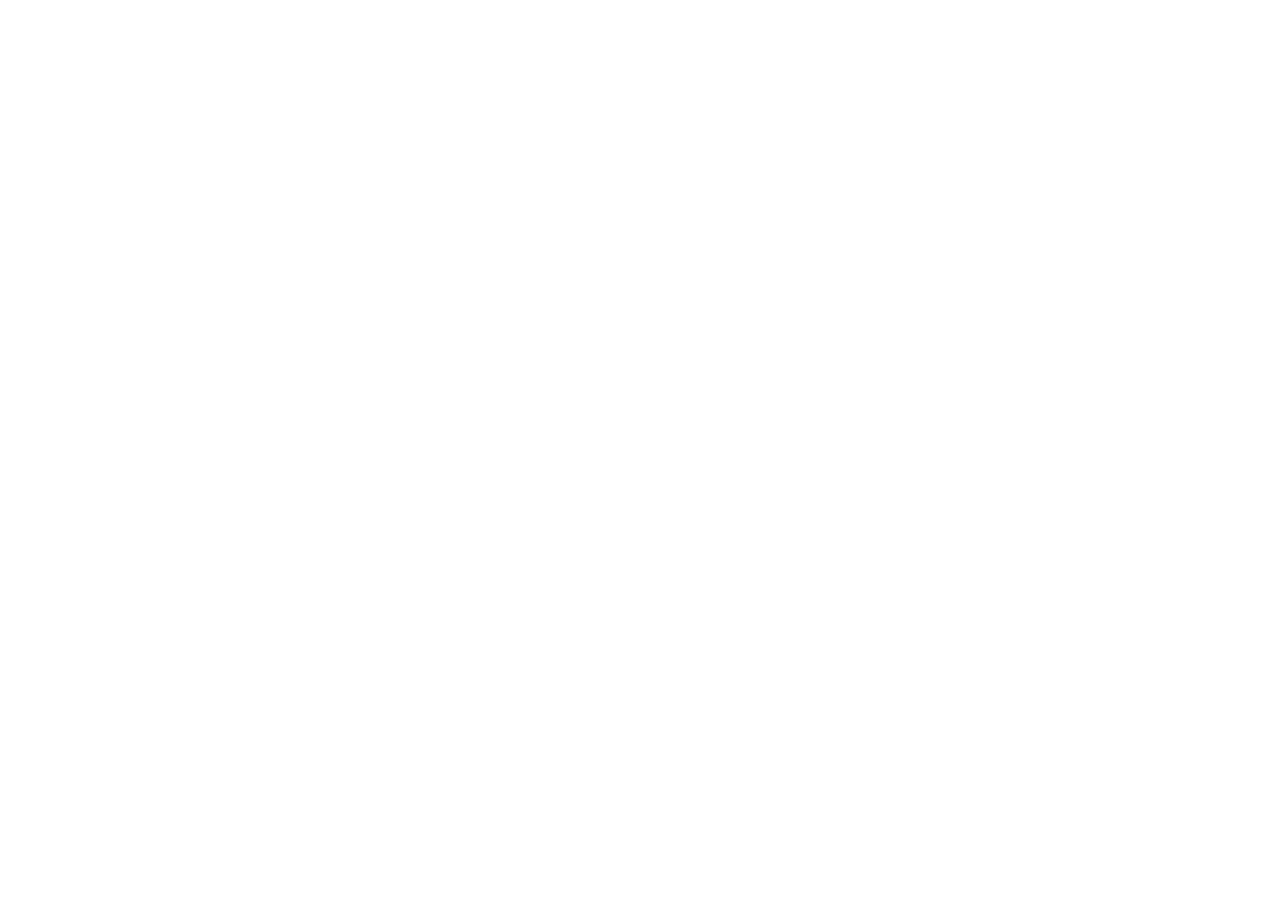
==== list.html @ 707099af "update" ====
<!DOCTYPE html>
<html lang="en">
  <head>
    <meta charset="UTF-8" />
    <meta http-equiv="X-UA-Compatible" content="IE=edge" />
    <meta name="viewport" content="width=device-width, initial-scale=1.0" />
    <title>My list</title>
  </head>
  <body></body>
</html>
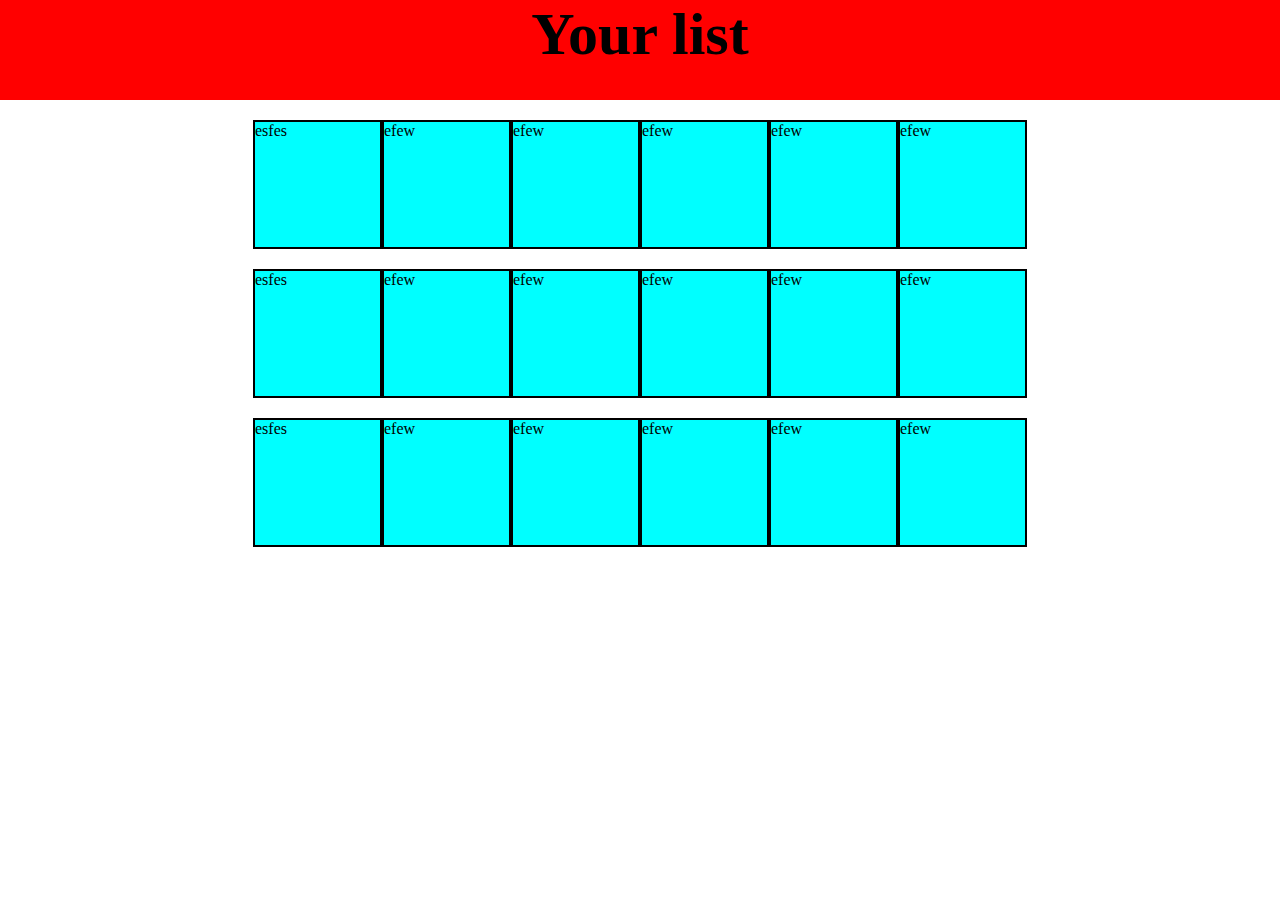
==== commit b9f0da75: "update" ====
--- a/list.html
+++ b/list.html
@@ -5,6 +5,35 @@
     <meta http-equiv="X-UA-Compatible" content="IE=edge" />
     <meta name="viewport" content="width=device-width, initial-scale=1.0" />
     <title>My list</title>
+    <link rel="stylesheet" href="css/list.css" />
   </head>
-  <body></body>
+  <body>
+    <header>
+      <h1>Your list</h1>
+    </header>
+    <div class="container">
+      <div class="box">esfes</div>
+      <div class="box">efew</div>
+      <div class="box">efew</div>
+      <div class="box">efew</div>
+      <div class="box">efew</div>
+      <div class="box">efew</div>
+    </div>
+    <div class="container">
+      <div class="box">esfes</div>
+      <div class="box">efew</div>
+      <div class="box">efew</div>
+      <div class="box">efew</div>
+      <div class="box">efew</div>
+      <div class="box">efew</div>
+    </div>
+    <div class="container">
+      <div class="box">esfes</div>
+      <div class="box">efew</div>
+      <div class="box">efew</div>
+      <div class="box">efew</div>
+      <div class="box">efew</div>
+      <div class="box">efew</div>
+    </div>
+  </body>
 </html>
--- a/css/list.css
+++ b/css/list.css
@@ -0,0 +1,30 @@
+@import url("https://fonts.googleapis.com/css2?family=Alegreya&display=swap");
+* {
+  margin: 0;
+  padding: 0;
+  font-family: "Trebuchet MS", "Lucida Sans Unicode";
+}
+
+.container {
+  display: flex;
+  width: 80%;
+  justify-content: center;
+  margin: 20px auto 0;
+}
+
+header {
+  width: 100vw;
+  justify-items: center;
+  align-items: center;
+  background-color: red;
+  height: 100px;
+}
+h1 {
+  font-size: 60px;
+}
+.box {
+  border: solid black 2px;
+  width: 125px;
+  height: 125px;
+  background-color: aqua;
+}
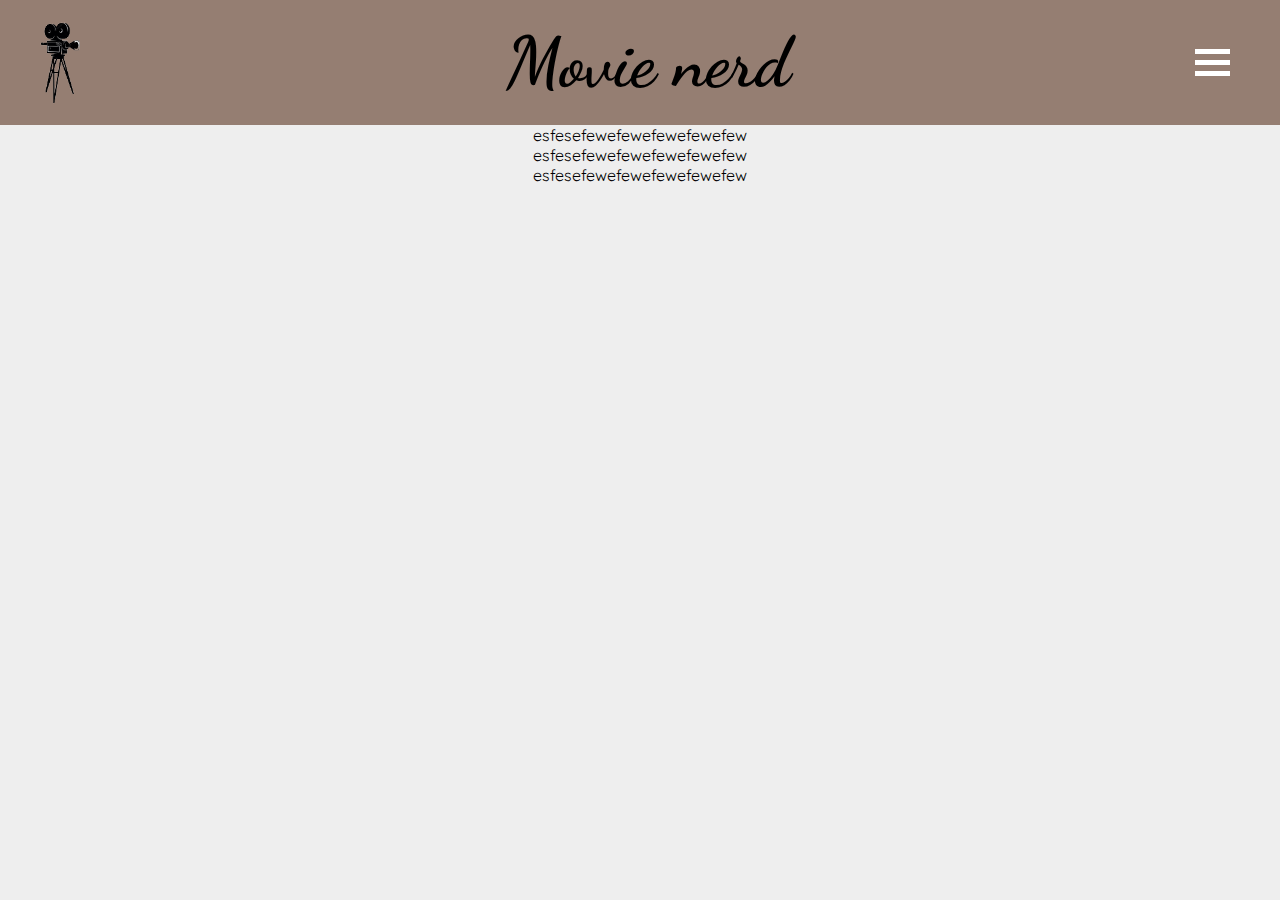
==== commit 4ddb2759: "update" ====
--- a/list.html
+++ b/list.html
@@ -5,11 +5,26 @@
     <meta http-equiv="X-UA-Compatible" content="IE=edge" />
     <meta name="viewport" content="width=device-width, initial-scale=1.0" />
     <title>My list</title>
-    <link rel="stylesheet" href="css/list.css" />
+    <link rel="stylesheet" href="css/style.css" />
   </head>
   <body>
     <header>
-      <h1>Your list</h1>
+      <img
+        id="logo"
+        src="images/logo.png"
+        alt="Logo consisting of a movie camera"
+      />
+      <h1>Movie nerd</h1>
+      <button id="hamburger-btn" class="hamburger">
+        <div class="bar"></div>
+      </button>
+      <nav class="mobile-nav">
+        <a class="link" href="list.html" target="_blank">My list</a>
+        <a class="link" href="sign-up.html" target="_blank"
+          >Register your account</a
+        >
+        <a class="link" href="about">About us</a>
+      </nav>
     </header>
     <div class="container">
       <div class="box">esfes</div>
@@ -36,4 +51,5 @@
       <div class="box">efew</div>
     </div>
   </body>
+  <script src="scripts/app.js"></script>
 </html>
--- a/css/style.css
+++ b/css/style.css
@@ -0,0 +1,224 @@
+@import url("https://fonts.googleapis.com/css2?family=Dancing+Script&family=Quicksand:wght@300&display=swap");
+@import url("https://fonts.googleapis.com/css2?family=Alegreya&display=swap");
+
+* {
+  margin: 0;
+  padding: 0;
+}
+
+body {
+  background-color: #eeeeee;
+  font-family: "Quicksand", sans-serif;
+}
+
+.container {
+  display: flex;
+  justify-content: center;
+  align-items: center;
+}
+
+header {
+  height: 125px;
+  background-color: #957e72;
+  display: flex;
+  align-items: center;
+  width: 100%;
+  position: -webkit-sticky;
+  position: sticky;
+}
+
+#logo {
+  width: 120px;
+}
+
+h1 {
+  font-size: 70px;
+  font-family: "Dancing Script", cursive;
+  margin: 0 auto;
+  z-index: 100;
+}
+
+.hamburger {
+  margin-left: 20px;
+  display: relative;
+  width: 35px;
+  cursor: pointer;
+  margin-right: 50px;
+
+  appearance: none;
+  background: none;
+  outline: none;
+  border: none;
+}
+
+form {
+  display: flex;
+  width: 100%;
+  background-image: url(searchbg.jpg);
+  height: 35vh;
+  align-items: center;
+}
+.hamburger .bar,
+.hamburger:after,
+.hamburger:before {
+  content: "";
+  display: block;
+  width: 100%;
+  height: 5px;
+  background-color: #fff;
+  margin: 6px 0px;
+  transition: 0.6s;
+}
+
+.mobile-nav {
+  display: block;
+  position: fixed;
+  top: 125px;
+  left: 100%;
+  width: 100%;
+  min-height: 100vh;
+  z-index: 99;
+  background-color: #6f5e54;
+  padding-top: 120px;
+  transition: 0.4s;
+}
+.mobile-nav a {
+  margin: 0 auto 16px;
+  display: block;
+  width: 100%;
+  max-width: 200px;
+  text-align: center;
+  padding: 12px 16px;
+  background-color: white;
+  border-radius: 10px;
+  color: black;
+  text-decoration: none;
+  font-size: 18px;
+}
+.mobile-nav.show {
+  left: 0;
+}
+
+#searchbar {
+  margin: 40px auto 0;
+  display: flex;
+  align-items: center;
+  justify-items: center;
+  width: 700px;
+  height: 40px;
+  border: solid black 3px;
+  border-radius: 10px;
+  text-align: center;
+}
+
+.result {
+  border: solid black 2px;
+  width: 46%;
+  background-color: #c1afa0;
+  padding: 10px;
+  height: 420px;
+  margin: 25px 10px;
+  border-radius: 5px;
+}
+
+.result-inner {
+  flex-direction: column;
+}
+.poster {
+  height: 300px;
+  align-self: center;
+  margin: 12px 0;
+}
+
+footer {
+  margin-top: 45vh;
+  width: 100%;
+  background-color: #c1afa0;
+  height: 100px;
+  display: flex;
+  justify-content: space-around;
+  align-items: center;
+}
+
+i {
+  font-size: 35px;
+  margin: 25 0;
+}
+
+input {
+  font-size: 22px;
+  margin: 0 auto;
+}
+
+#searchresults {
+  margin: 0 auto;
+  display: flex;
+  flex-wrap: wrap;
+  width: 90%;
+  justify-content: space-evenly;
+}
+
+h2 {
+  margin: 0 auto;
+  text-align: center;
+  width: 100%;
+}
+
+.overview {
+  margin-top: 40px;
+  padding: 5px;
+  font-size: 17px;
+  font-family: "Alegreya", serif;
+  width: 60%;
+  float: right;
+}
+
+.release {
+  font-size: 18px;
+}
+
+.add {
+  background-color: white;
+  border-radius: 10%;
+  width: 85px;
+  height: 40px;
+  font-size: 16px;
+  float: right;
+  /* border: solid black 2px; */
+}
+
+.remove {
+  background-color: red;
+  border-radius: 10%;
+  width: 85px;
+  height: 40px;
+  font-size: 16px;
+  float: right;
+  border: solid black 2px;
+}
+.find {
+  height: 40px;
+  width: 95px;
+  border-radius: 11%;
+  border: solid 2px black;
+  background-color: #4bb3fd;
+}
+
+.find:hover {
+  background-color: gray;
+}
+
+a {
+  color: black;
+}
+@media only screen and (max-width: 1000px) {
+}
+
+@media only screen and (max-width: 600px) {
+  h1 {
+    font-size: 40px;
+  }
+}
+
+@media only screen and (max-width: 400px) {
+}
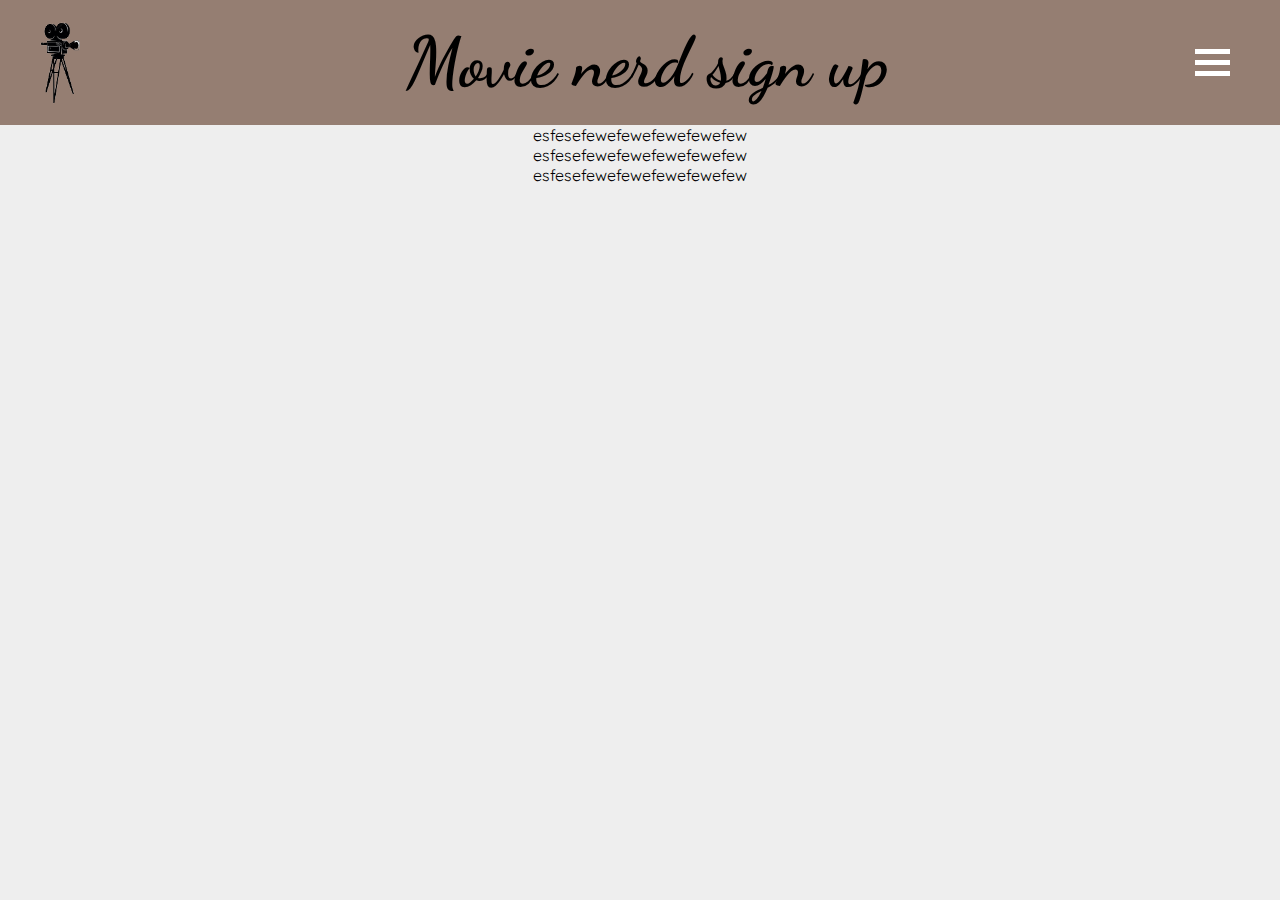
==== commit 92908022: "updatew" ====
--- a/list.html
+++ b/list.html
@@ -14,7 +14,7 @@
         src="images/logo.png"
         alt="Logo consisting of a movie camera"
       />
-      <h1>Movie nerd</h1>
+      <h1>Movie nerd sign up</h1>
       <button id="hamburger-btn" class="hamburger">
         <div class="bar"></div>
       </button>
--- a/css/style.css
+++ b/css/style.css
@@ -178,13 +178,13 @@
 }
 
 .add {
-  background-color: white;
+  background-color: green;
   border-radius: 10%;
   width: 85px;
   height: 40px;
   font-size: 16px;
   float: right;
-  /* border: solid black 2px; */
+  border: solid black 2px;
 }
 
 .remove {
@@ -212,13 +212,48 @@
   color: black;
 }
 @media only screen and (max-width: 1000px) {
+  h1 {
+    font-size: 90px;
+  }
+  .result {
+    height: fit-content;
+    width: 100%;
+    margin: 20px 0;
+  }
+  .overview {
+    font-size: 18px;
+  }
+  .poster {
+    height: 250px;
+  }
 }
 
 @media only screen and (max-width: 600px) {
   h1 {
-    font-size: 40px;
+    font-size: 38px;
+  }
+  #searchresults {
+    width: 100%;
+  }
+  .overview {
+    margin: 0;
+    font-size: 14px;
+  }
+  .result {
+    height: fit-content;
+    width: 100%;
+    margin: 20px 0;
+  }
+  .poster {
+    height: 185px;
+  }
+  .release {
+    font-size: 16px;
   }
 }
 
 @media only screen and (max-width: 400px) {
-}
+  h1 {
+    font-size: 34px;
+  }
+}
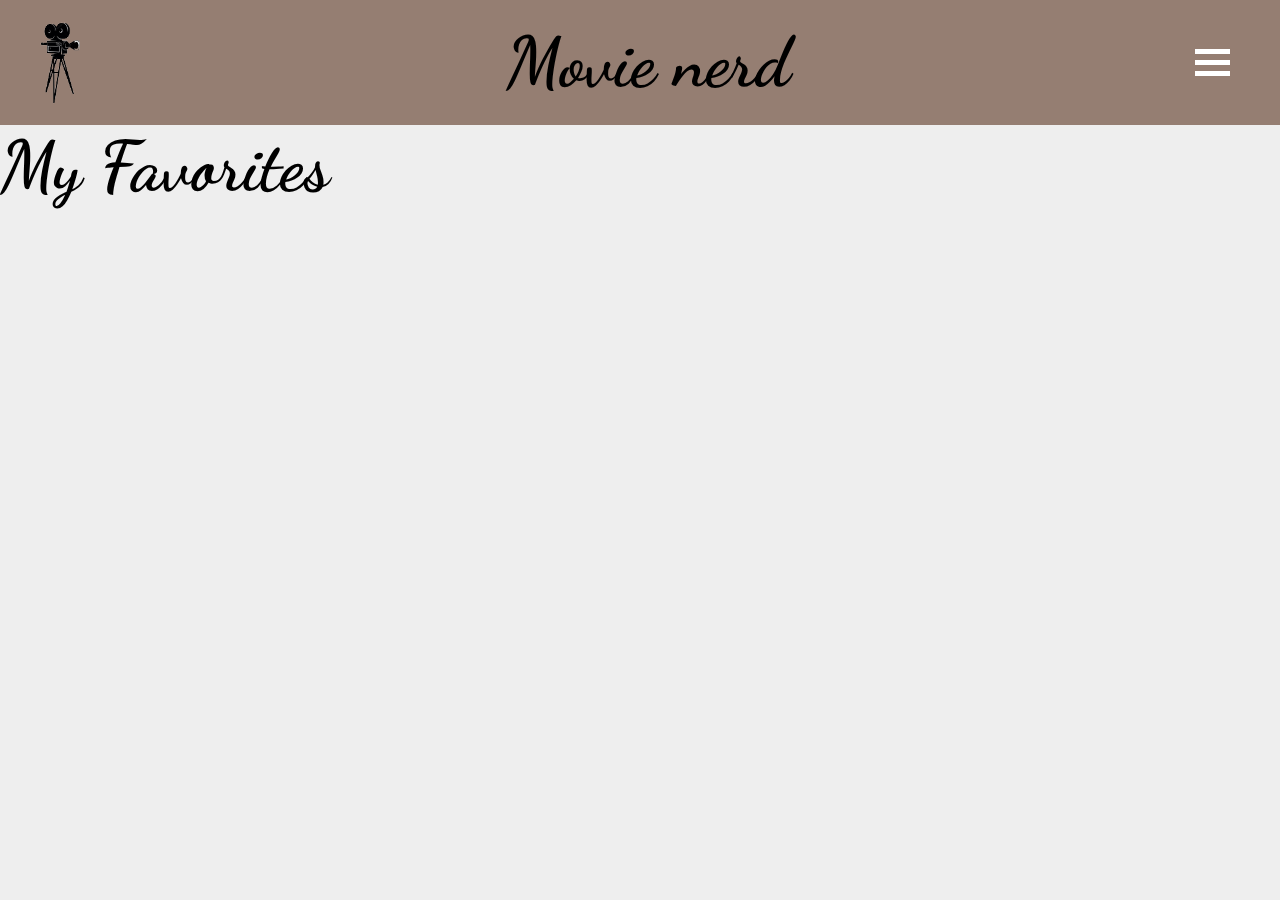
==== commit 2ace3fb3: "update" ====
--- a/list.html
+++ b/list.html
@@ -4,8 +4,8 @@
     <meta charset="UTF-8" />
     <meta http-equiv="X-UA-Compatible" content="IE=edge" />
     <meta name="viewport" content="width=device-width, initial-scale=1.0" />
-    <title>My list</title>
     <link rel="stylesheet" href="css/style.css" />
+    <title>My Favorites</title>
   </head>
   <body>
     <header>
@@ -14,42 +14,21 @@
         src="images/logo.png"
         alt="Logo consisting of a movie camera"
       />
-      <h1>Movie nerd sign up</h1>
+      <h1>Movie nerd</h1>
       <button id="hamburger-btn" class="hamburger">
         <div class="bar"></div>
       </button>
       <nav class="mobile-nav">
+        <a class="link" href="index.html">Home</a>
         <a class="link" href="list.html" target="_blank">My list</a>
         <a class="link" href="sign-up.html" target="_blank"
           >Register your account</a
         >
-        <a class="link" href="about">About us</a>
       </nav>
     </header>
-    <div class="container">
-      <div class="box">esfes</div>
-      <div class="box">efew</div>
-      <div class="box">efew</div>
-      <div class="box">efew</div>
-      <div class="box">efew</div>
-      <div class="box">efew</div>
-    </div>
-    <div class="container">
-      <div class="box">esfes</div>
-      <div class="box">efew</div>
-      <div class="box">efew</div>
-      <div class="box">efew</div>
-      <div class="box">efew</div>
-      <div class="box">efew</div>
-    </div>
-    <div class="container">
-      <div class="box">esfes</div>
-      <div class="box">efew</div>
-      <div class="box">efew</div>
-      <div class="box">efew</div>
-      <div class="box">efew</div>
-      <div class="box">efew</div>
-    </div>
+    <h1>My Favorites</h1>
+    <div id="movies-container"></div>
+
+    <script src="scripts/list.js"></script>
   </body>
-  <script src="scripts/app.js"></script>
 </html>
--- a/css/style.css
+++ b/css/style.css
@@ -116,7 +116,7 @@
   width: 46%;
   background-color: #c1afa0;
   padding: 10px;
-  height: 420px;
+  height: 440px;
   margin: 25px 10px;
   border-radius: 5px;
 }
@@ -185,6 +185,7 @@
   font-size: 16px;
   float: right;
   border: solid black 2px;
+  margin-right: 10px;
 }
 
 .remove {
@@ -204,6 +205,10 @@
   background-color: #4bb3fd;
 }
 
+.hide {
+  display: none;
+}
+
 .find:hover {
   background-color: gray;
 }
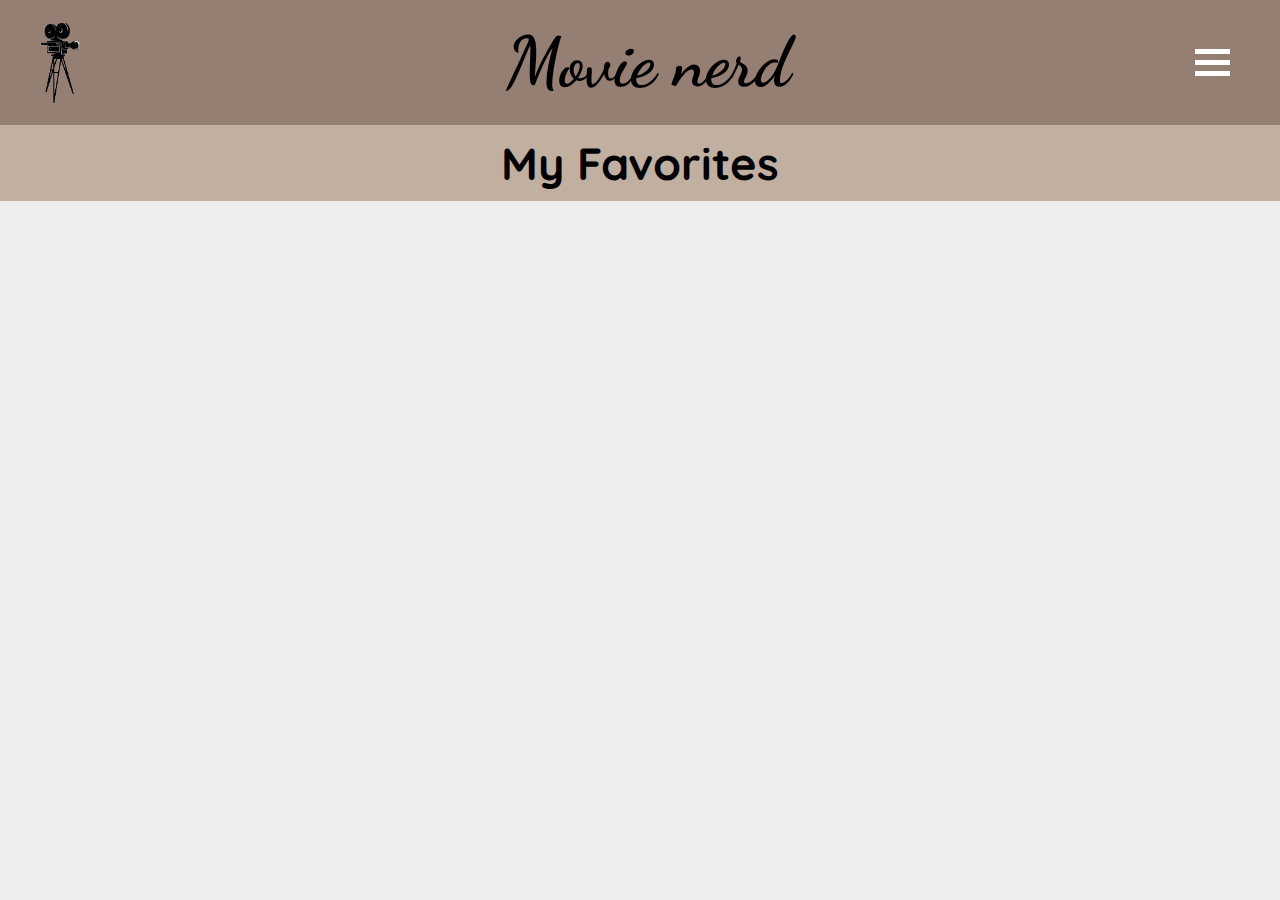
==== commit 67720e02: "update" ====
--- a/list.html
+++ b/list.html
@@ -26,7 +26,7 @@
         >
       </nav>
     </header>
-    <h1>My Favorites</h1>
+    <h1 id="title">My Favorites</h1>
     <div id="movies-container"></div>
 
     <script src="scripts/list.js"></script>
--- a/css/style.css
+++ b/css/style.css
@@ -177,6 +177,13 @@
   font-size: 18px;
 }
 
+#title {
+  font-size: 45px;
+  text-align: center;
+  background-color: #c1afa0;
+  padding: 10px;
+  font-family: "Quicksand", sans-serif;
+}
 .add {
   background-color: green;
   border-radius: 10%;
@@ -216,6 +223,18 @@
 a {
   color: black;
 }
+
+.list {
+  width: 80%;
+  margin: 0 auto;
+  margin-top: 20px;
+  border: solid 2px black;
+  padding: 5px;
+  border-radius: 10px;
+  background-color: #d2b48c;
+  height: 410px;
+}
+
 @media only screen and (max-width: 1000px) {
   h1 {
     font-size: 90px;
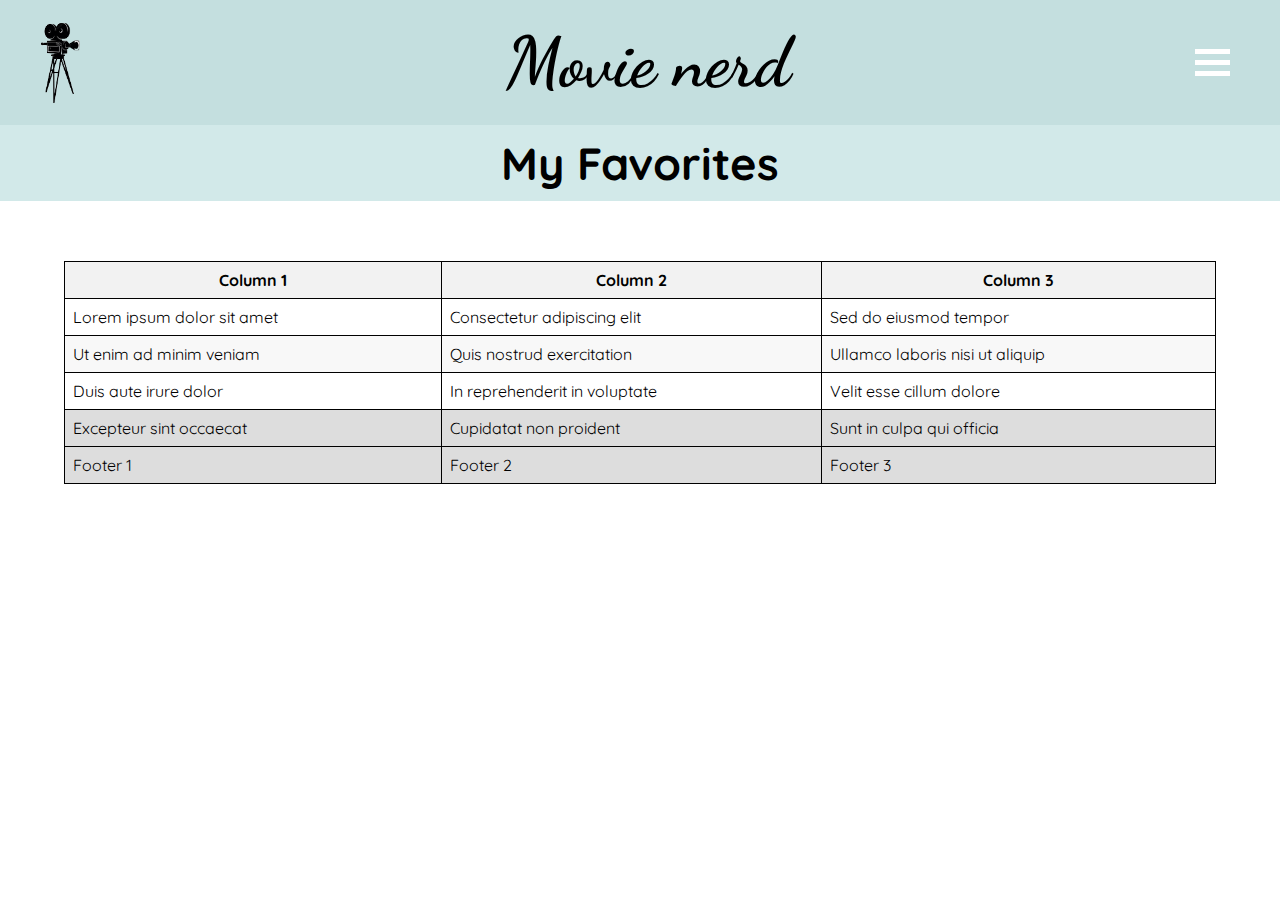
==== commit 86551964: "update" ====
--- a/list.html
+++ b/list.html
@@ -28,6 +28,44 @@
     </header>
     <h1 id="title">My Favorites</h1>
     <div id="movies-container"></div>
+    <table>
+      <thead>
+        <tr>
+          <th>Column 1</th>
+          <th>Column 2</th>
+          <th>Column 3</th>
+        </tr>
+      </thead>
+      <tbody>
+        <tr>
+          <td>Lorem ipsum dolor sit amet</td>
+          <td>Consectetur adipiscing elit</td>
+          <td>Sed do eiusmod tempor</td>
+        </tr>
+        <tr>
+          <td>Ut enim ad minim veniam</td>
+          <td>Quis nostrud exercitation</td>
+          <td>Ullamco laboris nisi ut aliquip</td>
+        </tr>
+        <tr>
+          <td>Duis aute irure dolor</td>
+          <td>In reprehenderit in voluptate</td>
+          <td>Velit esse cillum dolore</td>
+        </tr>
+        <tr>
+          <td>Excepteur sint occaecat</td>
+          <td>Cupidatat non proident</td>
+          <td>Sunt in culpa qui officia</td>
+        </tr>
+      </tbody>
+      <tfoot>
+        <tr>
+          <td>Footer 1</td>
+          <td>Footer 2</td>
+          <td>Footer 3</td>
+        </tr>
+      </tfoot>
+    </table>
 
     <script src="scripts/list.js"></script>
   </body>
--- a/css/style.css
+++ b/css/style.css
@@ -7,7 +7,7 @@
 }
 
 body {
-  background-color: #eeeeee;
+  background-color: #ffffff;
   font-family: "Quicksand", sans-serif;
 }
 
@@ -19,7 +19,7 @@
 
 header {
   height: 125px;
-  background-color: #957e72;
+  background-color: #c4dfdf;
   display: flex;
   align-items: center;
   width: 100%;
@@ -78,7 +78,7 @@
   width: 100%;
   min-height: 100vh;
   z-index: 99;
-  background-color: #6f5e54;
+  background-color: #e3f4f4;
   padding-top: 120px;
   transition: 0.4s;
 }
@@ -94,6 +94,7 @@
   color: black;
   text-decoration: none;
   font-size: 18px;
+  border: solid 1px black;
 }
 .mobile-nav.show {
   left: 0;
@@ -114,7 +115,7 @@
 .result {
   border: solid black 2px;
   width: 46%;
-  background-color: #c1afa0;
+  background-color: #d2e9e9;
   padding: 10px;
   height: 440px;
   margin: 25px 10px;
@@ -133,7 +134,7 @@
 footer {
   margin-top: 45vh;
   width: 100%;
-  background-color: #c1afa0;
+  background-color: #d2e9e9;
   height: 100px;
   display: flex;
   justify-content: space-around;
@@ -180,7 +181,7 @@
 #title {
   font-size: 45px;
   text-align: center;
-  background-color: #c1afa0;
+  background-color: #d2e9e9;
   padding: 10px;
   font-family: "Quicksand", sans-serif;
 }
@@ -231,8 +232,32 @@
   border: solid 2px black;
   padding: 5px;
   border-radius: 10px;
-  background-color: #d2b48c;
+  background-color: #d2e9e9;
   height: 410px;
+}
+
+table {
+  border-collapse: collapse;
+  width: 90%;
+  margin: 60px auto 20px auto;
+}
+
+th,
+td {
+  border: 1px solid black;
+  padding: 8px;
+}
+
+th {
+  background-color: #f2f2f2;
+}
+
+tr:nth-child(even) {
+  background-color: #f8f8f8;
+}
+
+tr:last-child {
+  background-color: #ddd;
 }
 
 @media only screen and (max-width: 1000px) {
